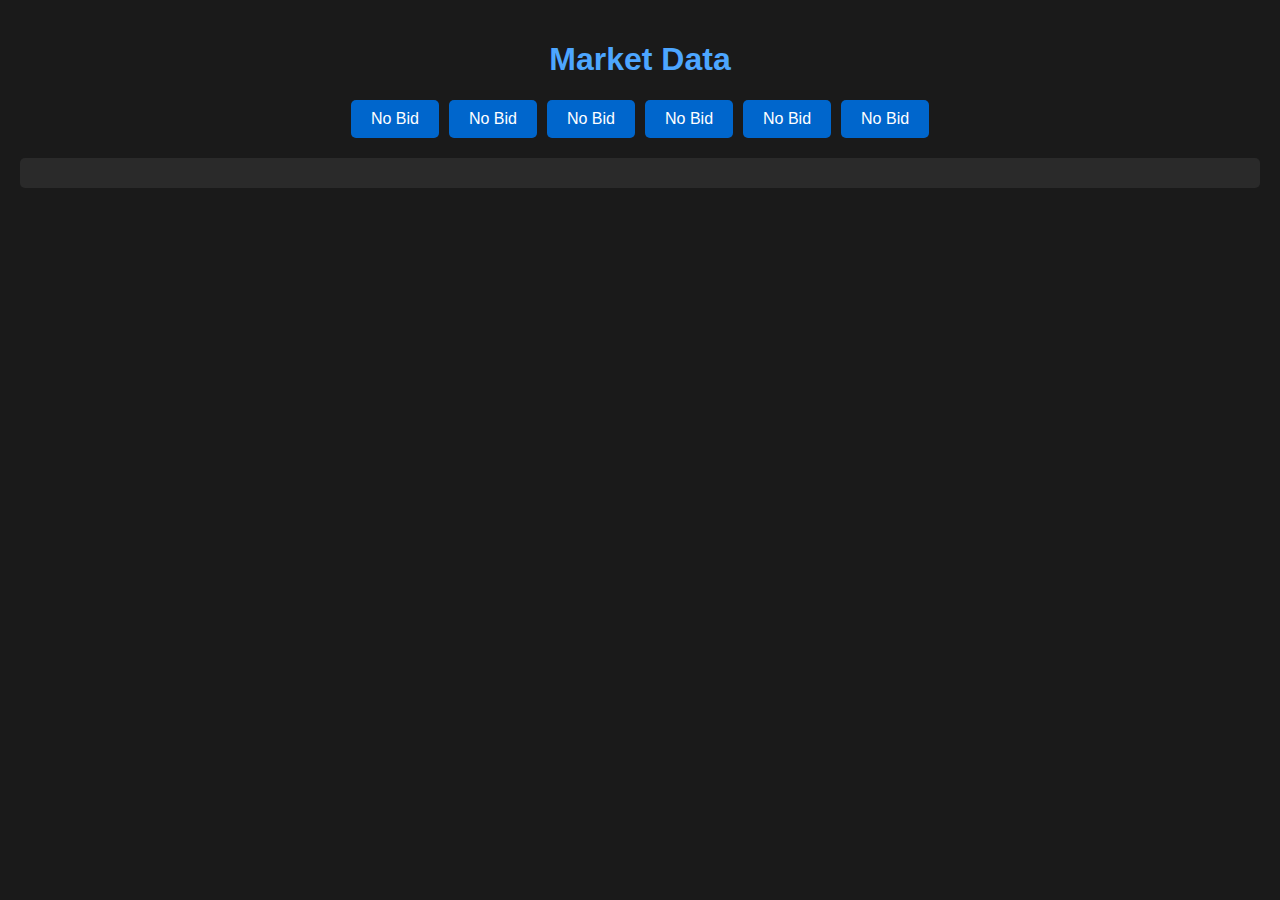
==== templates/MarketData.html @ fa3ba091 "Init" ====
<!DOCTYPE html>
<html lang="en">
<head>
    <meta charset="UTF-8">
    <meta name="viewport" content="width=device-width, initial-scale=1.0">
    <title>Market Data</title>
    <link rel="stylesheet" href="/static/MarketData.css">
    <script>
        document.addEventListener('DOMContentLoaded', () => {
            const socket = new WebSocket('ws://localhost:8000/ws');
            const bidButtons = document.querySelectorAll('.bid-button');
            const orderDetails = document.getElementById('order-details');

            socket.onmessage = (event) => {
                const data = JSON.parse(event.data);
                if (data.type === 'market_data') {
                    updateBidButtons(data.data);
                }
            };

            function updateBidButtons(data) {
                const bids = Object.entries(data).map(([symbol, item]) => ({symbol, bid: item.bid}))
                    .sort((a, b) => b.bid - a.bid)
                    .slice(0, 6);

                bidButtons.forEach((button, index) => {
                    if (index < bids.length) {
                        const {symbol, bid} = bids[index];
                        button.textContent = `Bid ${bid.toFixed(2)}`;
                        button.dataset.symbol = symbol;
                        button.dataset.bid = bid;
                        button.disabled = false;
                    } else {
                        button.textContent = 'No Bid';
                        button.disabled = true;
                        delete button.dataset.symbol;
                        delete button.dataset.bid;
                    }
                });
            }

            bidButtons.forEach(button => {
                button.addEventListener('click', () => {
                    if (!button.disabled) {
                        const symbol = button.dataset.symbol;
                        const bidValue = parseFloat(button.dataset.bid);
                        displayOrderDetails(symbol, bidValue);
                    }
                });
            });

            function displayOrderDetails(symbol, bidValue) {
                orderDetails.innerHTML = `
                    <h3>Order Details</h3>
                    <p>Symbol: ${symbol}</p>
                    <p>Bid Price: ${bidValue.toFixed(2)}</p>
                `;
            }

            // Initial fetch of market data
            fetch('/update_market_data')
                .then(response => response.json())
                .then(data => {
                    updateBidButtons(data);
                })
                .catch(error => console.error('Error fetching initial market data:', error));
        });
    </script>
</head>
<body>
    <h1>Market Data</h1>
    <div id="bid-buttons">
        <button class="bid-button">No Bid</button>
        <button class="bid-button">No Bid</button>
        <button class="bid-button">No Bid</button>
        <button class="bid-button">No Bid</button>
        <button class="bid-button">No Bid</button>
        <button class="bid-button">No Bid</button>
    </div>
    <div id="order-details"></div>
</body>
</html>
---- static/MarketData.css ----
body {
    font-family: Arial, sans-serif;
    background-color: #1a1a1a;
    color: #ffffff;
    margin: 0;
    padding: 20px;
}

h1 {
    color: #4da6ff;
    text-align: center;
}

#bid-buttons {
    display: flex;
    flex-wrap: wrap;
    justify-content: center;
    gap: 10px;
    margin-bottom: 20px;
}

.bid-button {
    background-color: #0066cc;
    color: white;
    border: none;
    padding: 10px 20px;
    font-size: 16px;
    cursor: pointer;
    border-radius: 5px;
    transition: background-color 0.3s ease;
}

.bid-button:hover {
    background-color: #0052a3;
}

.bid-button:disabled {
    background-color: #333333;
    color: #666666;
    cursor: not-allowed;
}

#order-details {
    background-color: #2a2a2a;
    border-radius: 5px;
    padding: 15px;
    margin-top: 20px;
}

#order-details h3 {
    color: #4da6ff;
    margin-top: 0;
}

#order-details p {
    margin: 5px 0;
}
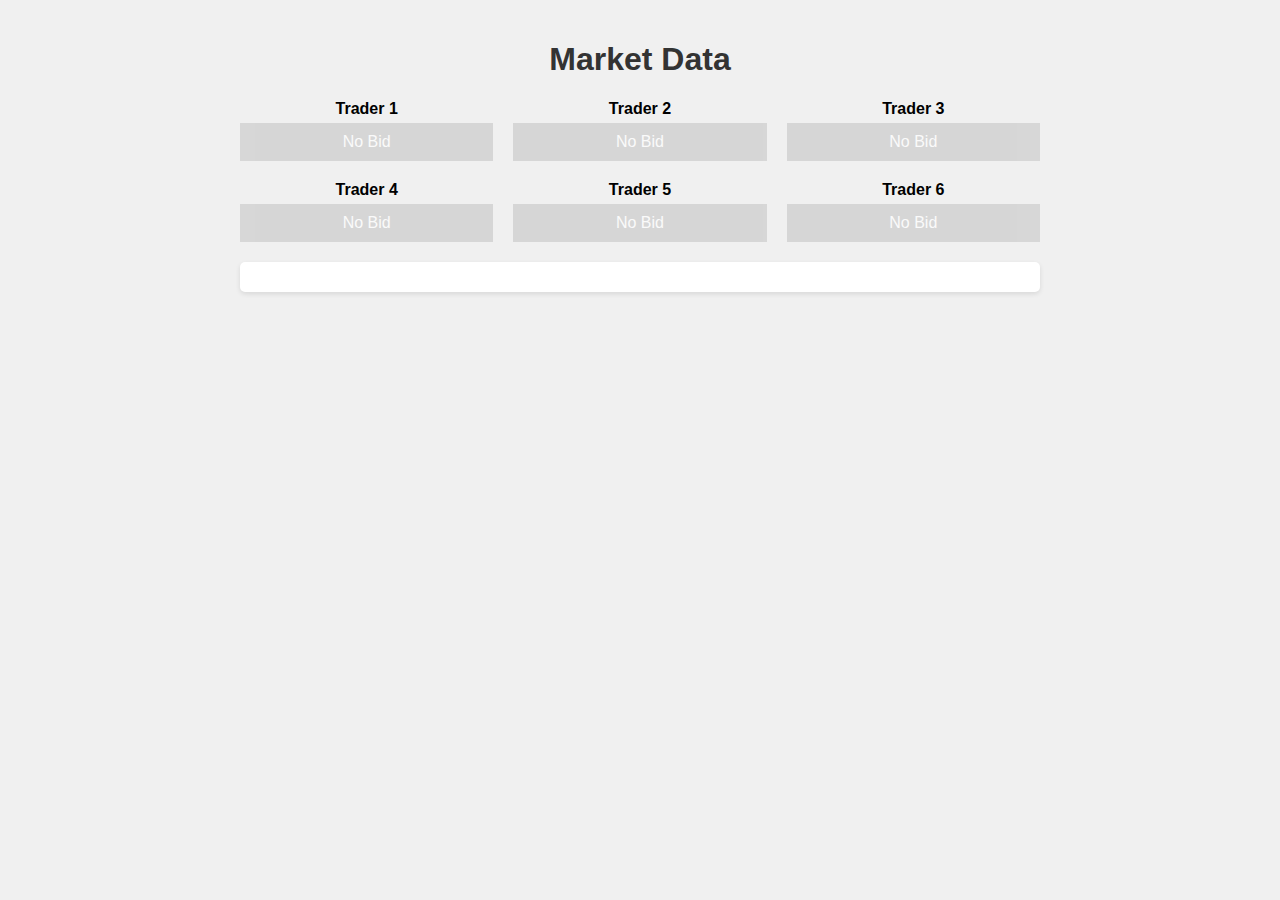
==== commit bb450a73: "Modified" ====
--- a/templates/MarketData.html
+++ b/templates/MarketData.html
@@ -5,77 +5,35 @@
     <meta name="viewport" content="width=device-width, initial-scale=1.0">
     <title>Market Data</title>
     <link rel="stylesheet" href="/static/MarketData.css">
-    <script>
-        document.addEventListener('DOMContentLoaded', () => {
-            const socket = new WebSocket('ws://localhost:8000/ws');
-            const bidButtons = document.querySelectorAll('.bid-button');
-            const orderDetails = document.getElementById('order-details');
-
-            socket.onmessage = (event) => {
-                const data = JSON.parse(event.data);
-                if (data.type === 'market_data') {
-                    updateBidButtons(data.data);
-                }
-            };
-
-            function updateBidButtons(data) {
-                const bids = Object.entries(data).map(([symbol, item]) => ({symbol, bid: item.bid}))
-                    .sort((a, b) => b.bid - a.bid)
-                    .slice(0, 6);
-
-                bidButtons.forEach((button, index) => {
-                    if (index < bids.length) {
-                        const {symbol, bid} = bids[index];
-                        button.textContent = `Bid ${bid.toFixed(2)}`;
-                        button.dataset.symbol = symbol;
-                        button.dataset.bid = bid;
-                        button.disabled = false;
-                    } else {
-                        button.textContent = 'No Bid';
-                        button.disabled = true;
-                        delete button.dataset.symbol;
-                        delete button.dataset.bid;
-                    }
-                });
-            }
-
-            bidButtons.forEach(button => {
-                button.addEventListener('click', () => {
-                    if (!button.disabled) {
-                        const symbol = button.dataset.symbol;
-                        const bidValue = parseFloat(button.dataset.bid);
-                        displayOrderDetails(symbol, bidValue);
-                    }
-                });
-            });
-
-            function displayOrderDetails(symbol, bidValue) {
-                orderDetails.innerHTML = `
-                    <h3>Order Details</h3>
-                    <p>Symbol: ${symbol}</p>
-                    <p>Bid Price: ${bidValue.toFixed(2)}</p>
-                `;
-            }
-
-            // Initial fetch of market data
-            fetch('/update_market_data')
-                .then(response => response.json())
-                .then(data => {
-                    updateBidButtons(data);
-                })
-                .catch(error => console.error('Error fetching initial market data:', error));
-        });
-    </script>
+    <script src="/static/MarketData.js"></script>
 </head>
 <body>
     <h1>Market Data</h1>
     <div id="bid-buttons">
-        <button class="bid-button">No Bid</button>
-        <button class="bid-button">No Bid</button>
-        <button class="bid-button">No Bid</button>
-        <button class="bid-button">No Bid</button>
-        <button class="bid-button">No Bid</button>
-        <button class="bid-button">No Bid</button>
+        <div class="trader-container">
+            <span class="trader-name">Trader 1</span>
+            <button class="bid-button no-bid" data-trader="Trader 1">No Bid</button>
+        </div>
+        <div class="trader-container">
+            <span class="trader-name">Trader 2</span>
+            <button class="bid-button no-bid" data-trader="Trader 2">No Bid</button>
+        </div>
+        <div class="trader-container">
+            <span class="trader-name">Trader 3</span>
+            <button class="bid-button no-bid" data-trader="Trader 3">No Bid</button>
+        </div>
+        <div class="trader-container">
+            <span class="trader-name">Trader 4</span>
+            <button class="bid-button no-bid" data-trader="Trader 4">No Bid</button>
+        </div>
+        <div class="trader-container">
+            <span class="trader-name">Trader 5</span>
+            <button class="bid-button no-bid" data-trader="Trader 5">No Bid</button>
+        </div>
+        <div class="trader-container">
+            <span class="trader-name">Trader 6</span>
+            <button class="bid-button no-bid" data-trader="Trader 6">No Bid</button>
+        </div>
     </div>
     <div id="order-details"></div>
 </body>
--- a/static/MarketData.css
+++ b/static/MarketData.css
@@ -1,57 +1,66 @@
 body {
     font-family: Arial, sans-serif;
-    background-color: #1a1a1a;
-    color: #ffffff;
-    margin: 0;
+    max-width: 800px;
+    margin: 0 auto;
     padding: 20px;
+    background-color: #f0f0f0;
 }
 
 h1 {
-    color: #4da6ff;
     text-align: center;
+    color: #333;
 }
 
 #bid-buttons {
-    display: flex;
-    flex-wrap: wrap;
-    justify-content: center;
-    gap: 10px;
+    display: grid;
+    grid-template-columns: repeat(3, 1fr);
+    gap: 20px;
     margin-bottom: 20px;
 }
 
+.trader-container {
+    display: flex;
+    flex-direction: column;
+    align-items: center;
+}
+
+.trader-name {
+    font-weight: bold;
+    margin-bottom: 5px;
+}
+
 .bid-button {
-    background-color: #0066cc;
+    width: 100%;
+    padding: 10px;
+    font-size: 16px;
+    background-color: #4CAF50;
     color: white;
     border: none;
-    padding: 10px 20px;
-    font-size: 16px;
     cursor: pointer;
-    border-radius: 5px;
-    transition: background-color 0.3s ease;
+    transition: background-color 0.3s, opacity 0.3s;
 }
 
-.bid-button:hover {
-    background-color: #0052a3;
+.bid-button:hover:not(:disabled) {
+    background-color: #45a049;
 }
 
 .bid-button:disabled {
-    background-color: #333333;
-    color: #666666;
     cursor: not-allowed;
 }
 
+.bid-button.no-bid {
+    background-color: #cccccc;
+    opacity: 0.7;
+}
+
 #order-details {
-    background-color: #2a2a2a;
+    background-color: #fff;
+    padding: 15px;
     border-radius: 5px;
-    padding: 15px;
-    margin-top: 20px;
+    box-shadow: 0 2px 5px rgba(0, 0, 0, 0.1);
 }
 
 #order-details h3 {
-    color: #4da6ff;
     margin-top: 0;
-}
-
-#order-details p {
-    margin: 5px 0;
+    color: #333;
 }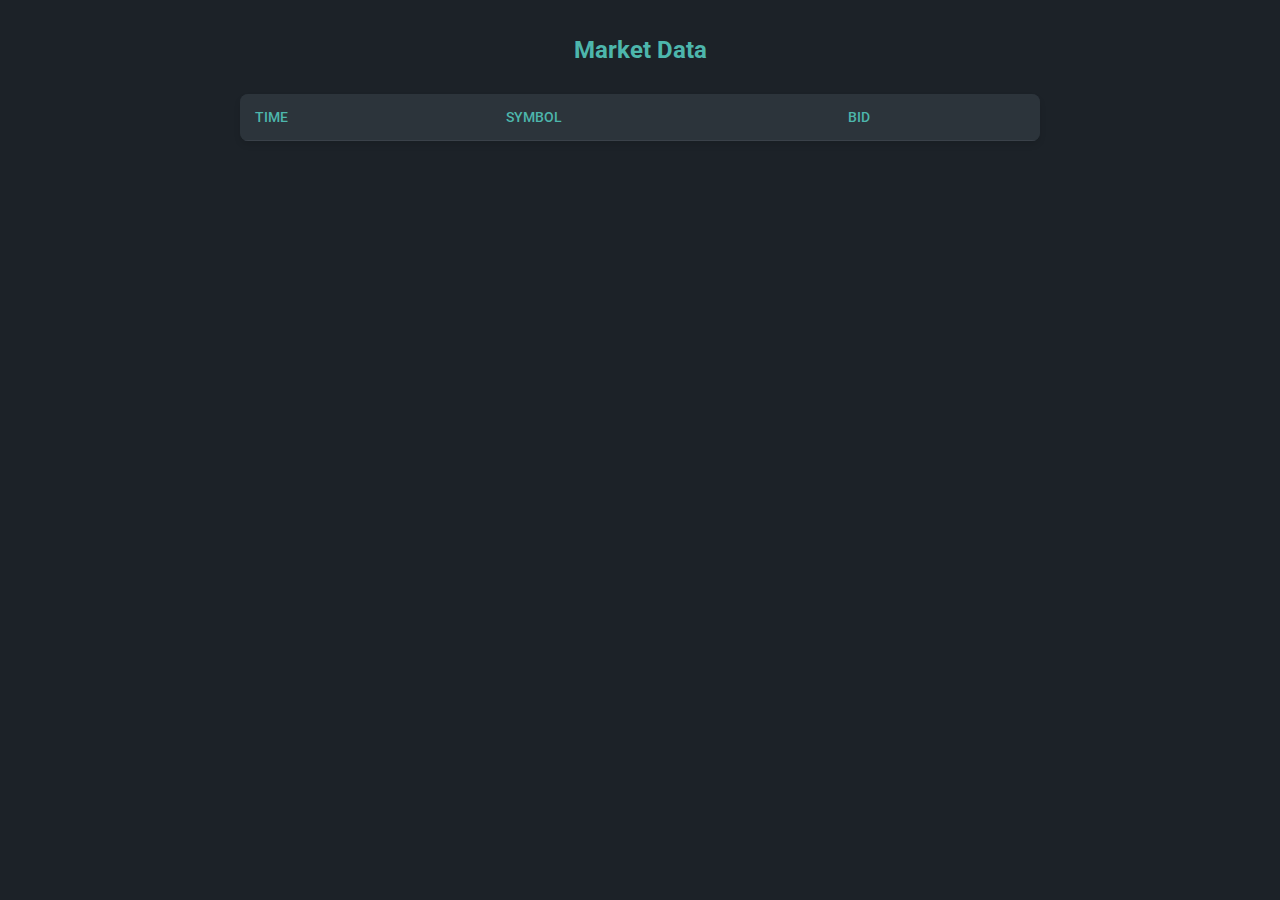
==== commit 3de99383: "Modified" ====
--- a/templates/MarketData.html
+++ b/templates/MarketData.html
@@ -4,37 +4,25 @@
     <meta charset="UTF-8">
     <meta name="viewport" content="width=device-width, initial-scale=1.0">
     <title>Market Data</title>
+    <link href="https://fonts.googleapis.com/css2?family=Roboto:wght@400;500&family=Roboto+Mono&display=swap" rel="stylesheet">
     <link rel="stylesheet" href="/static/MarketData.css">
     <script src="/static/MarketData.js"></script>
 </head>
 <body>
     <h1>Market Data</h1>
-    <div id="bid-buttons">
-        <div class="trader-container">
-            <span class="trader-name">Trader 1</span>
-            <button class="bid-button no-bid" data-trader="Trader 1">No Bid</button>
-        </div>
-        <div class="trader-container">
-            <span class="trader-name">Trader 2</span>
-            <button class="bid-button no-bid" data-trader="Trader 2">No Bid</button>
-        </div>
-        <div class="trader-container">
-            <span class="trader-name">Trader 3</span>
-            <button class="bid-button no-bid" data-trader="Trader 3">No Bid</button>
-        </div>
-        <div class="trader-container">
-            <span class="trader-name">Trader 4</span>
-            <button class="bid-button no-bid" data-trader="Trader 4">No Bid</button>
-        </div>
-        <div class="trader-container">
-            <span class="trader-name">Trader 5</span>
-            <button class="bid-button no-bid" data-trader="Trader 5">No Bid</button>
-        </div>
-        <div class="trader-container">
-            <span class="trader-name">Trader 6</span>
-            <button class="bid-button no-bid" data-trader="Trader 6">No Bid</button>
-        </div>
+    <div class="container">
+        <table id="bid-table">
+            <thead>
+                <tr>
+                    <th>Time</th>
+                    <th>Symbol</th>
+                    <th>Bid</th>
+                </tr>
+            </thead>
+            <tbody id="bid-body">
+                <!-- Bids will be inserted here dynamically -->
+            </tbody>
+        </table>
     </div>
-    <div id="order-details"></div>
 </body>
 </html>--- a/static/MarketData.css
+++ b/static/MarketData.css
@@ -1,66 +1,61 @@
 body {
-    font-family: Arial, sans-serif;
-    max-width: 800px;
-    margin: 0 auto;
+    font-family: 'Roboto', 'Arial', sans-serif;
+    margin: 0;
     padding: 20px;
-    background-color: #f0f0f0;
+    background-color: #1c2228;
+    color: #e0e0e0;
 }
 
 h1 {
     text-align: center;
-    color: #333;
+    color: #4db6ac;
+    font-size: 24px;
+    margin-bottom: 30px;
 }
 
-#bid-buttons {
-    display: grid;
-    grid-template-columns: repeat(3, 1fr);
-    gap: 20px;
-    margin-bottom: 20px;
+.container {
+    max-width: 800px;
+    margin: 0 auto;
 }
 
-.trader-container {
-    display: flex;
-    flex-direction: column;
-    align-items: center;
+#bid-table {
+    width: 100%;
+    border-collapse: separate;
+    border-spacing: 0;
+    background-color: #252c33;
+    box-shadow: 0 4px 6px rgba(0, 0, 0, 0.1);
+    border-radius: 8px;
+    overflow: hidden;
 }
 
-.trader-name {
-    font-weight: bold;
-    margin-bottom: 5px;
+#bid-table th, #bid-table td {
+    padding: 15px;
+    text-align: left;
+    border-bottom: 1px solid #3a4149;
 }
 
-.bid-button {
-    width: 100%;
-    padding: 10px;
-    font-size: 16px;
-    background-color: #4CAF50;
-    color: white;
-    border: none;
-    cursor: pointer;
-    transition: background-color 0.3s, opacity 0.3s;
+#bid-table th {
+    background-color: #2c343b;
+    font-weight: 500;
+    color: #4db6ac;
+    text-transform: uppercase;
+    font-size: 14px;
 }
 
-.bid-button:hover:not(:disabled) {
-    background-color: #45a049;
+#bid-table td {
+    font-family: 'Roboto Mono', monospace;
 }
 
-.bid-button:disabled {
-    cursor: not-allowed;
+.new-bid {
+    animation: newBid 0.5s ease-out;
 }
 
-.bid-button.no-bid {
-    background-color: #cccccc;
-    opacity: 0.7;
+@keyframes newBid {
+    0% { background-color: #4db6ac; color: #252c33; }
+    100% { background-color: transparent; }
 }
 
-#order-details {
-    background-color: #fff;
-    padding: 15px;
-    border-radius: 5px;
-    box-shadow: 0 2px 5px rgba(0, 0, 0, 0.1);
-}
-
-#order-details h3 {
-    margin-top: 0;
-    color: #333;
+.expired {
+    opacity: 0.5;
+    text-decoration: line-through;
 }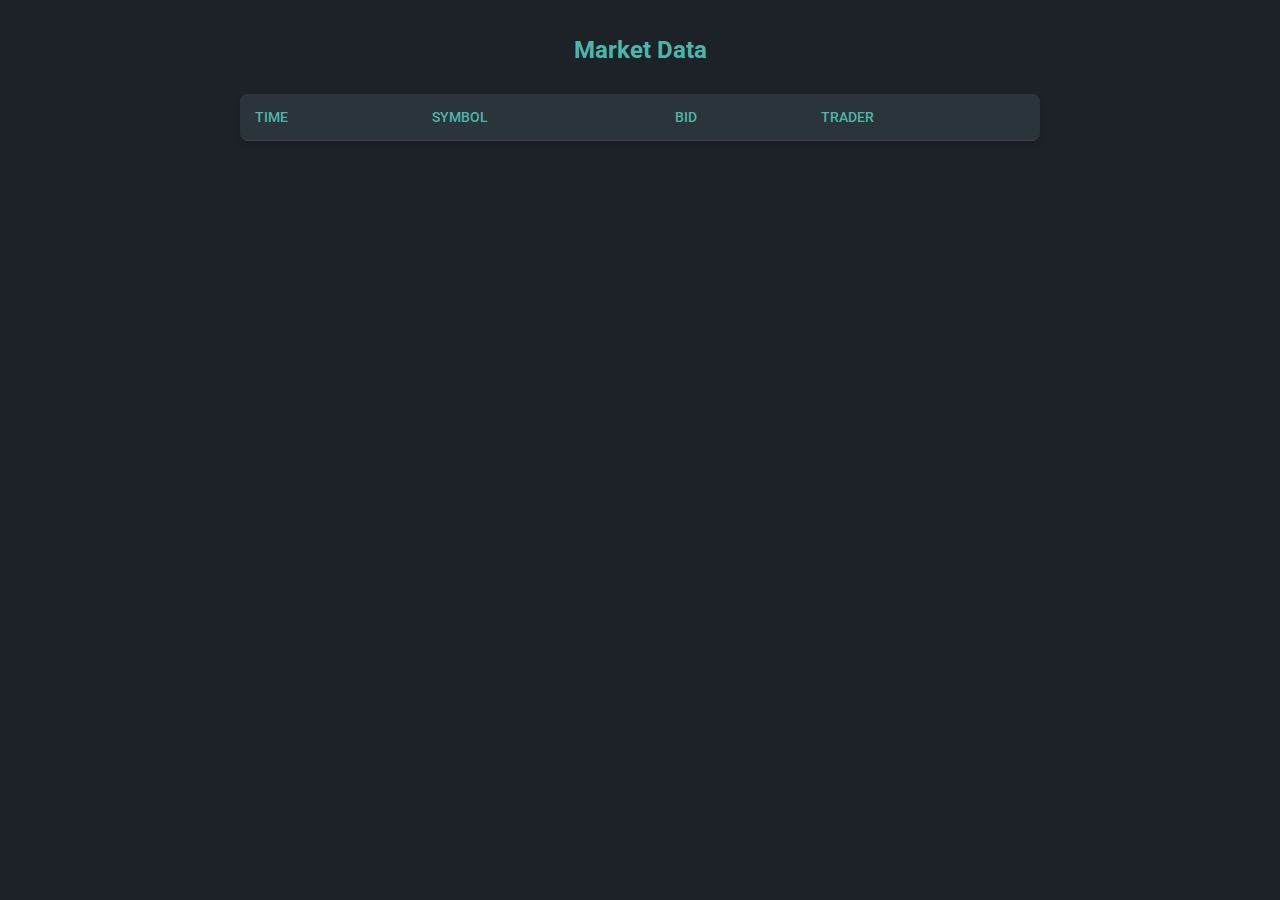
==== commit 1b3684c8: "Modified" ====
--- a/templates/MarketData.html
+++ b/templates/MarketData.html
@@ -17,6 +17,7 @@
                     <th>Time</th>
                     <th>Symbol</th>
                     <th>Bid</th>
+                    <th>Trader</th>
                 </tr>
             </thead>
             <tbody id="bid-body">
